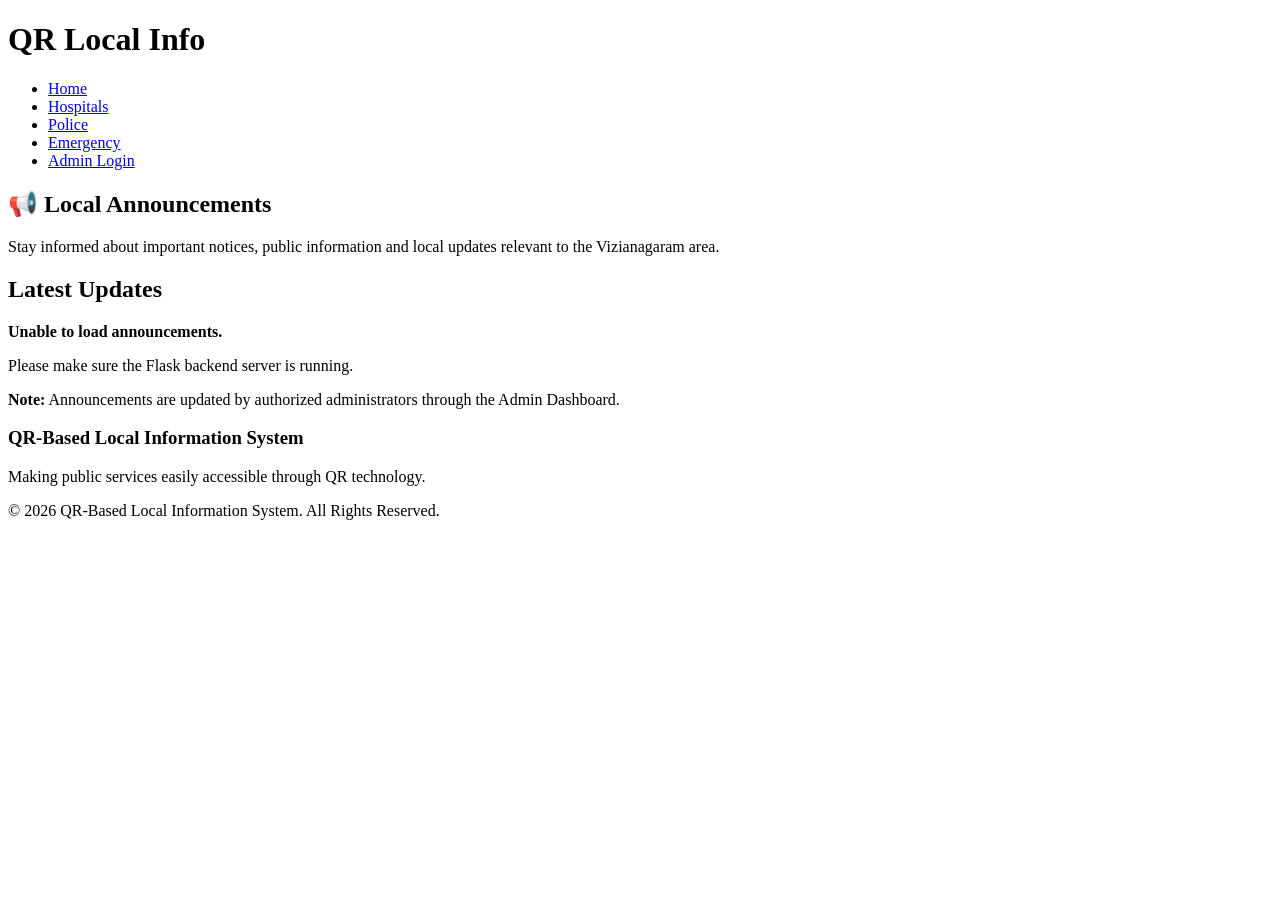
==== announcement.html @ d4983905 "Add files via upload" ====
<!DOCTYPE html>
<html lang="en">

<head>

    <meta charset="UTF-8">
    <meta name="viewport" content="width=device-width, initial-scale=1.0">

    <title>Local Announcements - QR Local Info</title>

    <link rel="stylesheet" href="css/style.css">

</head>

<body>

    <!-- ================= HEADER ================= -->

    <header>

        <div class="logo">
            <h1>QR Local Info</h1>
        </div>

        <nav>

            <ul>

                <li>
                    <a href="index.html">Home</a>
                </li>

                <li>
                    <a href="hospital.html">Hospitals</a>
                </li>

                <li>
                    <a href="police.html">Police</a>
                </li>

                <li>
                    <a href="emergency.html">Emergency</a>
                </li>

                <li>
                    <a href="login.html">Admin Login</a>
                </li>

            </ul>

        </nav>

    </header>


    <!-- ================= PAGE INTRODUCTION ================= -->

    <section class="page-intro">

        <h2>📢 Local Announcements</h2>

        <p>
            Stay informed about important notices,
            public information and local updates
            relevant to the Vizianagaram area.
        </p>

    </section>


    <!-- ================= ANNOUNCEMENTS ================= -->

    <section
        class="announcement-list"
        id="announcement-list"
    >

        <h2>Latest Updates</h2>

        <p id="loading-message">
            Loading announcements...
        </p>

    </section>


    <!-- ================= IMPORTANT NOTE ================= -->

    <div class="emergency-note">

        <p>

            <strong>Note:</strong>

            Announcements are updated by authorized
            administrators through the Admin Dashboard.

        </p>

    </div>


    <!-- ================= FOOTER ================= -->

    <footer>

        <div class="footer-content">

            <h3>
                QR-Based Local Information System
            </h3>

            <p>
                Making public services easily accessible
                through QR technology.
            </p>

            <p>
                &copy; 2026 QR-Based Local Information System.
                All Rights Reserved.
            </p>

        </div>

    </footer>


    <!-- ================= ANNOUNCEMENT API ================= -->

    <script>

        const API_URL = "http://127.0.0.1:5000";


        fetch(API_URL + "/api/announcements")

            .then(response => {

                console.log(
                    "Announcements API response status:",
                    response.status
                );


                if (!response.ok) {

                    throw new Error(
                        "Server returned status " +
                        response.status
                    );

                }


                return response.json();

            })


            .then(data => {

                console.log(
                    "Announcements data:",
                    data
                );


                const container =
                    document.getElementById(
                        "announcement-list"
                    );


                const loading =
                    document.getElementById(
                        "loading-message"
                    );


                // Remove loading message

                if (loading) {
                    loading.remove();
                }


                // Check database data

                if (data.length === 0) {

                    container.innerHTML += `

                        <p>
                            No announcements are
                            currently available.
                        </p>

                    `;

                    return;

                }


                // Create announcement cards

                data.forEach(announcement => {

                    container.innerHTML += `

                        <div class="announcement-card">

                            <h3>
                                📢 ${announcement.title}
                            </h3>


                            <p>
                                ${announcement.content}
                            </p>


                            <span>
                                📅 ${announcement.date || "Date not specified"}
                            </span>

                        </div>

                    `;

                });

            })


            .catch(error => {

                console.error(
                    "Announcements API Error:",
                    error
                );


                const container =
                    document.getElementById(
                        "announcement-list"
                    );


                const loading =
                    document.getElementById(
                        "loading-message"
                    );


                if (loading) {
                    loading.remove();
                }


                container.innerHTML += `

                    <div class="emergency-note">

                        <p>

                            <strong>
                                Unable to load announcements.
                            </strong>

                        </p>

                        <p>
                            Please make sure the Flask
                            backend server is running.
                        </p>

                    </div>

                `;

            });


    </script>


</body>

</html>
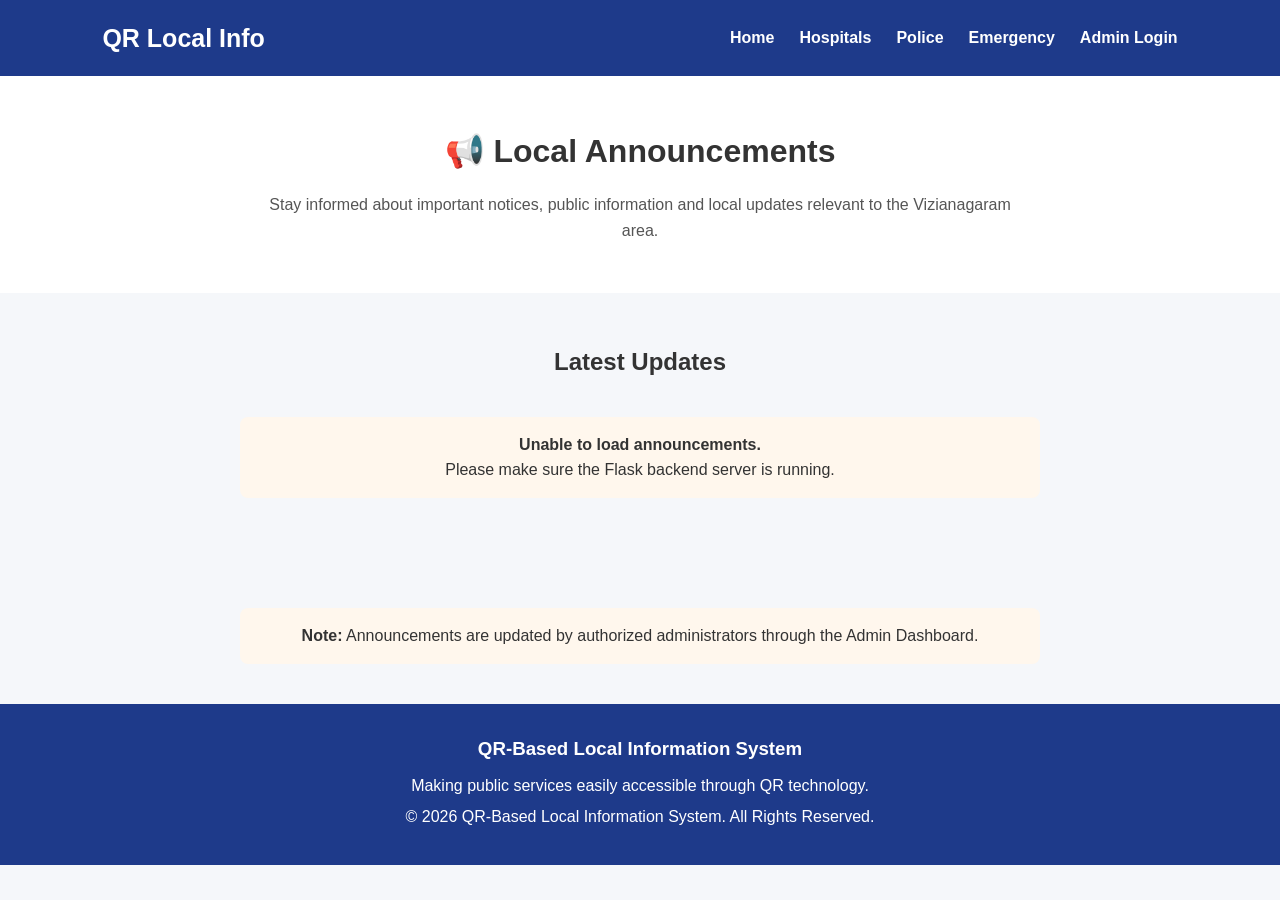
==== commit d6e0b6ec: "Update announcement.html" ====
--- a/announcement.html
+++ b/announcement.html
@@ -8,7 +8,7 @@
 
     <title>Local Announcements - QR Local Info</title>
 
-    <link rel="stylesheet" href="css/style.css">
+    <link rel="stylesheet" href="style.css">
 
 </head>
 
@@ -287,4 +287,4 @@
 
 </body>
 
-</html>+</html>
--- a/style.css
+++ b/style.css
@@ -0,0 +1,440 @@
+/* =========================
+   GENERAL STYLES
+   ========================= */
+
+* {
+    margin: 0;
+    padding: 0;
+    box-sizing: border-box;
+}
+
+body {
+    font-family: Arial, sans-serif;
+    background-color: #f5f7fa;
+    color: #333;
+    line-height: 1.6;
+}
+
+a {
+    text-decoration: none;
+}
+
+ul {
+    list-style: none;
+}
+
+
+/* =========================
+   HEADER
+   ========================= */
+
+header {
+    background-color: #1e3a8a;
+    color: white;
+    display: flex;
+    justify-content: space-between;
+    align-items: center;
+    padding: 18px 8%;
+}
+
+.logo h1 {
+    font-size: 25px;
+}
+
+nav ul {
+    display: flex;
+    gap: 25px;
+}
+
+nav ul li a {
+    color: white;
+    font-weight: bold;
+}
+
+nav ul li a:hover {
+    color: #ffd700;
+}
+
+
+/* =========================
+   PAGE INTRODUCTION
+   ========================= */
+
+.page-intro {
+    text-align: center;
+    padding: 50px 20px;
+    background-color: white;
+}
+
+.page-intro h2 {
+    font-size: 32px;
+    margin-bottom: 15px;
+}
+
+.page-intro p {
+    max-width: 750px;
+    margin: auto;
+    color: #555;
+}
+
+
+/* =========================
+   COMMON SECTION STYLES
+   ========================= */
+
+.hospital-list,
+.police-list,
+.transport-list,
+.government-list,
+.emergency-list,
+.announcement-list,
+.dashboard-section {
+    padding: 50px 8%;
+}
+
+.hospital-list > h2,
+.police-list > h2,
+.transport-list > h2,
+.government-list > h2,
+.emergency-list > h2,
+.announcement-list > h2,
+.dashboard-section > h2 {
+    text-align: center;
+    margin-bottom: 35px;
+}
+
+
+/* =========================
+   HOSPITAL CARDS
+   ========================= */
+
+.hospital-card {
+    background-color: white;
+    padding: 25px;
+    margin: 20px auto;
+    max-width: 800px;
+    border-radius: 12px;
+    box-shadow: 0 4px 12px rgba(0, 0, 0, 0.08);
+}
+
+.hospital-card h3 {
+    margin-bottom: 12px;
+}
+
+
+/* =========================
+   POLICE CARDS
+   ========================= */
+
+.police-card {
+    background-color: white;
+    padding: 25px;
+    margin: 20px auto;
+    max-width: 800px;
+    border-radius: 12px;
+    box-shadow: 0 4px 12px rgba(0, 0, 0, 0.08);
+}
+
+.police-card h3 {
+    margin-bottom: 12px;
+}
+
+
+/* =========================
+   TRANSPORT CARDS
+   ========================= */
+
+.transport-card {
+    background-color: white;
+    padding: 25px;
+    margin: 20px auto;
+    max-width: 800px;
+    border-radius: 12px;
+    box-shadow: 0 4px 12px rgba(0, 0, 0, 0.08);
+}
+
+.transport-card h3 {
+    margin-bottom: 12px;
+}
+
+
+/* =========================
+   GOVERNMENT CARDS
+   ========================= */
+
+.government-card {
+    background-color: white;
+    padding: 25px;
+    margin: 20px auto;
+    max-width: 800px;
+    border-radius: 12px;
+    box-shadow: 0 4px 12px rgba(0, 0, 0, 0.08);
+}
+
+.government-card h3 {
+    margin-bottom: 12px;
+}
+
+
+/* =========================
+   MAP BUTTON
+   ========================= */
+
+.map-button {
+    display: inline-block;
+    margin-top: 15px;
+    padding: 10px 18px;
+    background-color: #1e3a8a;
+    color: white;
+    border-radius: 6px;
+    font-weight: bold;
+}
+
+.map-button:hover {
+    background-color: #162d6b;
+}
+
+
+/* =========================
+   EMERGENCY CARDS
+   ========================= */
+
+.emergency-card {
+    background-color: white;
+    padding: 25px;
+    margin: 20px auto;
+    max-width: 800px;
+    border-radius: 12px;
+    border-left: 5px solid #dc2626;
+    box-shadow: 0 4px 12px rgba(0, 0, 0, 0.08);
+}
+
+.emergency-card h3 {
+    margin-bottom: 12px;
+}
+
+.call-button {
+    display: inline-block;
+    margin-top: 15px;
+    padding: 10px 18px;
+    background-color: #dc2626;
+    color: white;
+    border-radius: 6px;
+    font-weight: bold;
+}
+
+.call-button:hover {
+    background-color: #b91c1c;
+}
+
+.emergency-note {
+    max-width: 800px;
+    margin: 30px auto;
+    padding: 15px;
+    background-color: #fff7ed;
+    border-radius: 8px;
+    text-align: center;
+}
+
+
+/* =========================
+   ANNOUNCEMENT CARDS
+   ========================= */
+
+.announcement-card {
+    background-color: white;
+    padding: 25px;
+    margin: 20px auto;
+    max-width: 800px;
+    border-radius: 12px;
+    box-shadow: 0 4px 12px rgba(0, 0, 0, 0.08);
+}
+
+.announcement-card h3 {
+    margin-bottom: 10px;
+}
+
+.announcement-card span {
+    display: block;
+    margin-top: 15px;
+    font-size: 14px;
+    color: #666;
+}
+
+
+/* =========================
+   LOGIN
+   ========================= */
+
+.login-section {
+    min-height: 70vh;
+    display: flex;
+    justify-content: center;
+    align-items: center;
+    padding: 40px 20px;
+}
+
+.login-container {
+    width: 100%;
+    max-width: 420px;
+    background-color: white;
+    padding: 35px;
+    border-radius: 12px;
+    box-shadow: 0 4px 15px rgba(0, 0, 0, 0.1);
+}
+
+.login-container h2 {
+    text-align: center;
+    margin-bottom: 10px;
+}
+
+.login-container > p {
+    text-align: center;
+    color: #666;
+    margin-bottom: 25px;
+}
+
+.form-group {
+    margin-bottom: 20px;
+}
+
+.form-group label {
+    display: block;
+    margin-bottom: 7px;
+    font-weight: bold;
+}
+
+.form-group input {
+    width: 100%;
+    padding: 12px;
+    border: 1px solid #ccc;
+    border-radius: 6px;
+    font-size: 16px;
+}
+
+.login-button {
+    width: 100%;
+    padding: 12px;
+    border: none;
+    border-radius: 6px;
+    background-color: #1e3a8a;
+    color: white;
+    font-size: 16px;
+    font-weight: bold;
+    cursor: pointer;
+}
+
+.login-button:hover {
+    background-color: #162d6b;
+}
+
+
+/* =========================
+   DASHBOARD
+   ========================= */
+
+.dashboard-intro {
+    text-align: center;
+    padding: 50px 20px;
+    background-color: white;
+}
+
+.dashboard-intro h2 {
+    font-size: 32px;
+    margin-bottom: 15px;
+}
+
+.dashboard-intro p {
+    color: #555;
+}
+
+.dashboard-section {
+    display: grid;
+    grid-template-columns: repeat(auto-fit, minmax(250px, 1fr));
+    gap: 25px;
+}
+
+.dashboard-section > h2 {
+    grid-column: 1 / -1;
+}
+
+.dashboard-card {
+    background-color: white;
+    padding: 25px;
+    border-radius: 12px;
+    box-shadow: 0 4px 12px rgba(0, 0, 0, 0.08);
+}
+
+.dashboard-card h3 {
+    margin-bottom: 12px;
+}
+
+.dashboard-button {
+    margin-top: 15px;
+    padding: 10px 16px;
+    border: none;
+    border-radius: 6px;
+    background-color: #1e3a8a;
+    color: white;
+    cursor: pointer;
+}
+
+.dashboard-button:hover {
+    background-color: #162d6b;
+}
+
+
+/* =========================
+   FOOTER
+   ========================= */
+
+footer {
+    background-color: #1e3a8a;
+    color: white;
+    text-align: center;
+    padding: 30px 20px;
+    margin-top: 40px;
+}
+
+.footer-content h3 {
+    margin-bottom: 10px;
+}
+
+.footer-content p {
+    margin: 5px 0;
+}
+
+
+/* =========================
+   MOBILE RESPONSIVE DESIGN
+   ========================= */
+
+@media (max-width: 768px) {
+
+    header {
+        flex-direction: column;
+        gap: 15px;
+        text-align: center;
+    }
+
+    nav ul {
+        flex-direction: column;
+        gap: 10px;
+    }
+
+    .page-intro h2,
+    .dashboard-intro h2 {
+        font-size: 26px;
+    }
+
+    .hospital-list,
+    .police-list,
+    .transport-list,
+    .government-list,
+    .emergency-list,
+    .announcement-list,
+    .dashboard-section {
+        padding: 35px 5%;
+    }
+
+}
